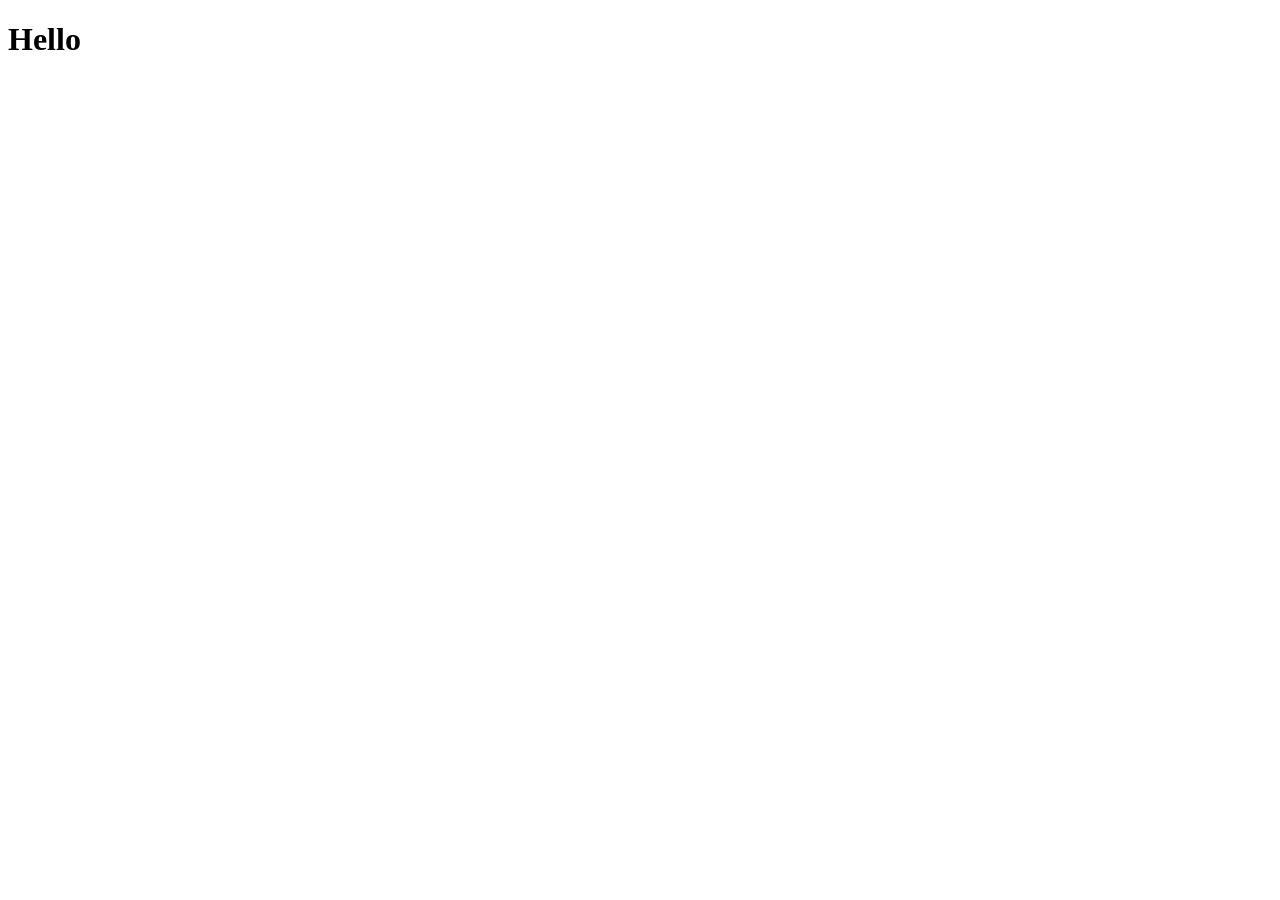
==== src/main/resources/static/index.html @ 91d034a6 "linking all" ====
<!DOCTYPE html>
<html lang="en">
<head>
    <meta charset="UTF-8">
    <meta name="viewport" content="width=device-width, initial-scale=1.0">
    <title>Document</title>
    <link rel="stylesheet" href="index.css">
</head>
<body>
    <h1> Hello  </h1>
    <script src="index.js"></script>
</body>
</html>
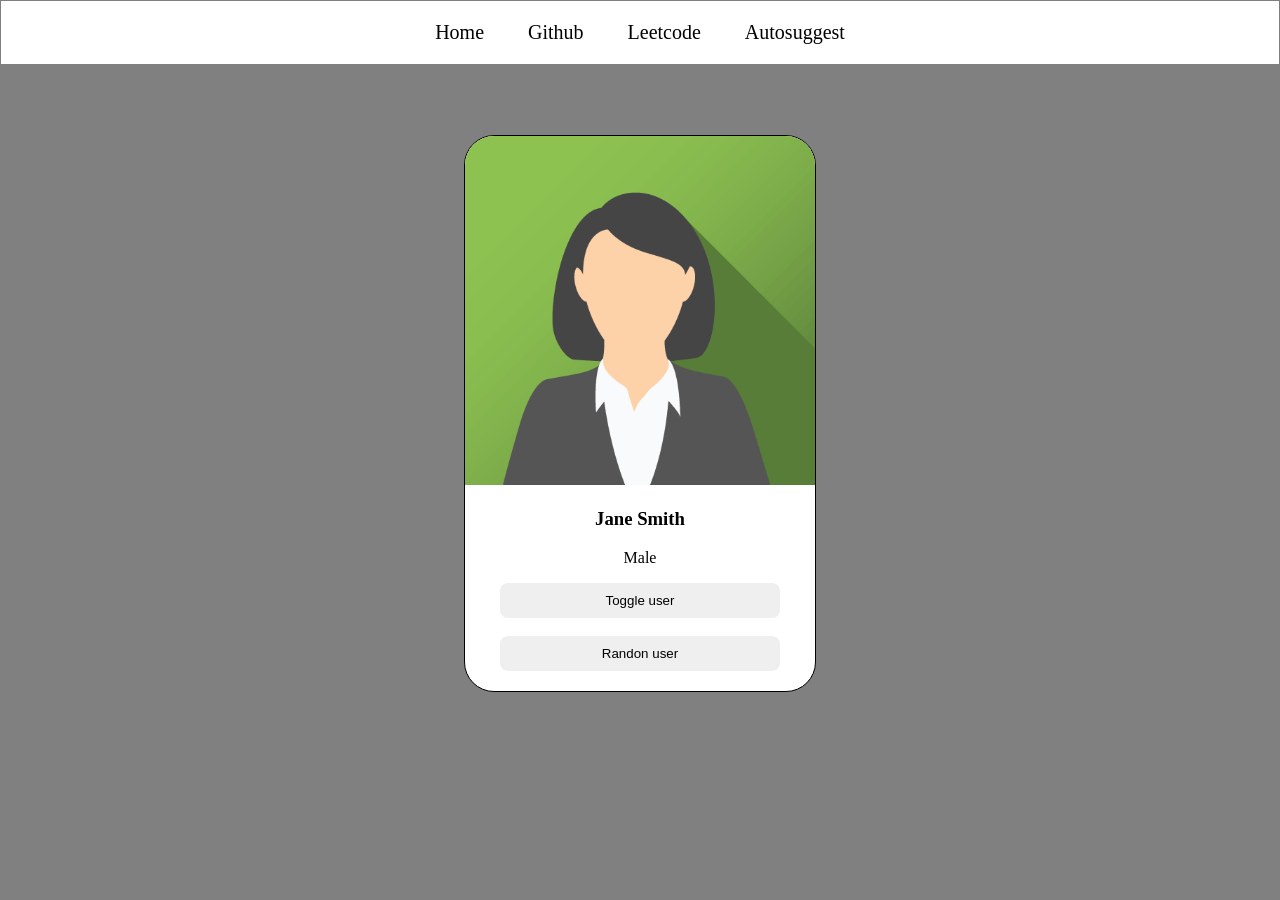
==== commit f7fb2841: "designed a card" ====
--- a/src/main/resources/static/index.html
+++ b/src/main/resources/static/index.html
@@ -3,11 +3,25 @@
 <head>
     <meta charset="UTF-8">
     <meta name="viewport" content="width=device-width, initial-scale=1.0">
-    <title>Document</title>
+    <title>Auto Suggest</title>
     <link rel="stylesheet" href="index.css">
 </head>
 <body>
-    <h1> Hello  </h1>
+    <!-- <h1>Hello World!</h1> -->
+     <div class="navbar">
+        <a href="">Home</a>
+        <a href="https://github.com/">Github</a>
+        <a href="">Leetcode</a>
+        <a href="">Autosuggest</a>
+     </div>
+     <div class="card"><img src="jane.png"alt="image not found">
+    <h3 id="user name">Jane Smith</h3>
+    <p>Male</p>
+    <button>Toggle user</button>
+    <br>
+    <br>
+    <button>Randon user</button>
+    </div>
     <script src="index.js"></script>
 </body>
 </html>
--- a/src/main/resources/static/index.css
+++ b/src/main/resources/static/index.css
@@ -0,0 +1,56 @@
+body{
+    margin: 0px;
+    background-color: grey;
+}
+
+h1 {
+    color: red;
+}
+
+.navbar{
+    border-style: solid;
+    border-width: 1px;
+    border-color: gray;
+    padding: 20px;
+    text-align: center;
+    background-color: white;
+}
+
+.navbar a{
+    padding: 20px;
+    text-decoration: none;
+    color: black;
+    font-size: 20px;
+}
+
+.navbar a:hover{
+    color:blue;
+    background-color: aqua;
+}
+
+.card{
+    border: 1px solid black;
+    width: 350px;
+    border-radius: 30px;
+    text-align: center;
+    margin-top: 70px;
+    overflow: hidden;
+    /* margin-left: 40%; */
+    margin-left: auto;
+    margin-right: auto;
+    padding-bottom: 20px;
+    background-color: white;
+}
+
+.card img{
+    /* width: 300px; */
+    width: 100%;
+}
+
+.card button{
+    border-style: none;
+    padding: 10px;
+    width: 80%;
+    border-radius: 8px;
+}
+
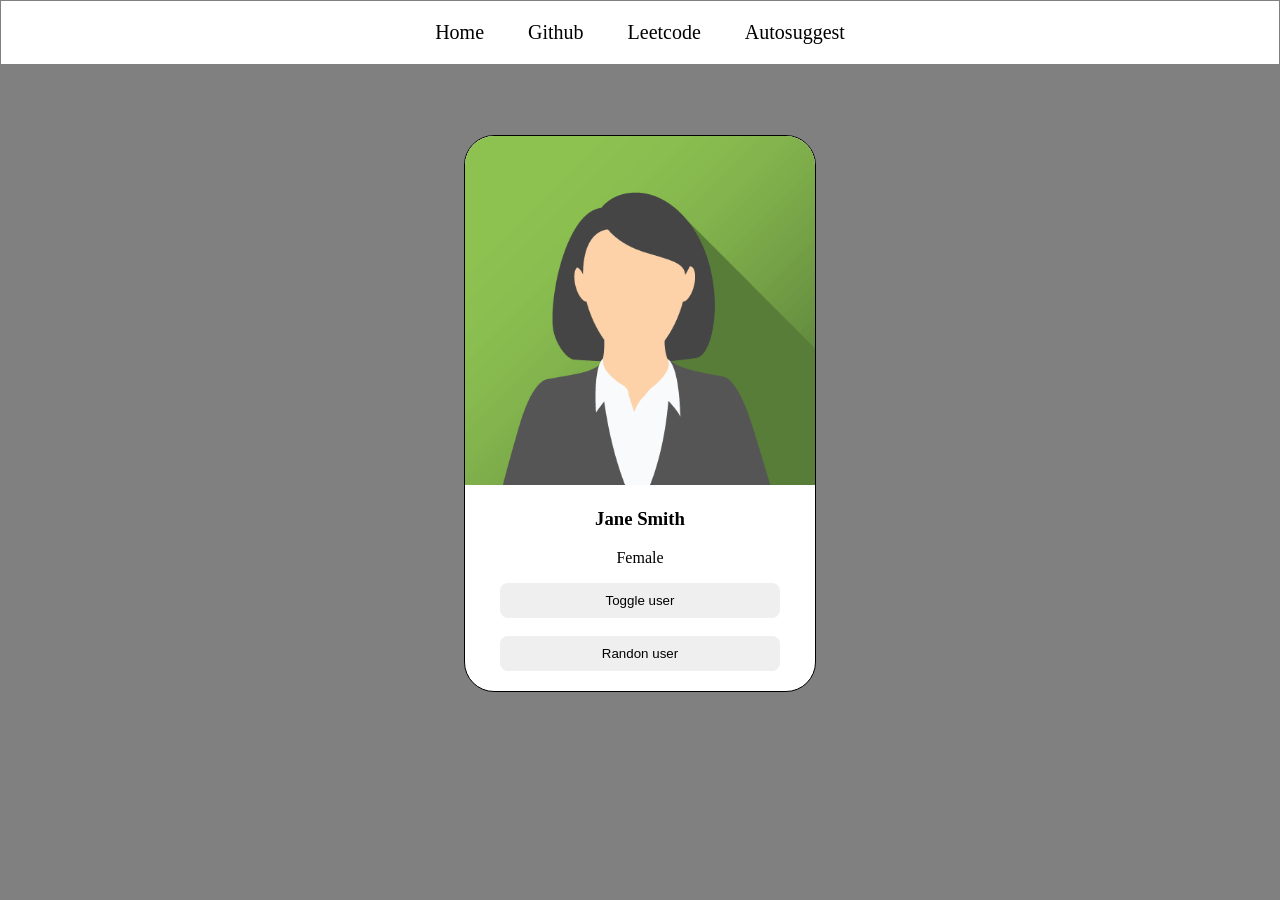
==== commit a442936d: "implemented toggle users feature" ====
--- a/src/main/resources/static/index.html
+++ b/src/main/resources/static/index.html
@@ -14,10 +14,11 @@
         <a href="">Leetcode</a>
         <a href="">Autosuggest</a>
      </div>
-     <div class="card"><img src="jane.png"alt="image not found">
-    <h3 id="user name">Jane Smith</h3>
-    <p>Male</p>
-    <button>Toggle user</button>
+     <div class="card">
+    <img id="user-image" src="jane.png"alt="image not found">
+    <h3 id="user-name">Jane Smith</h3>
+    <p id="user-gender">Female</p>
+    <button onclick="toggleUser()">Toggle user</button>
     <br>
     <br>
     <button>Randon user</button>
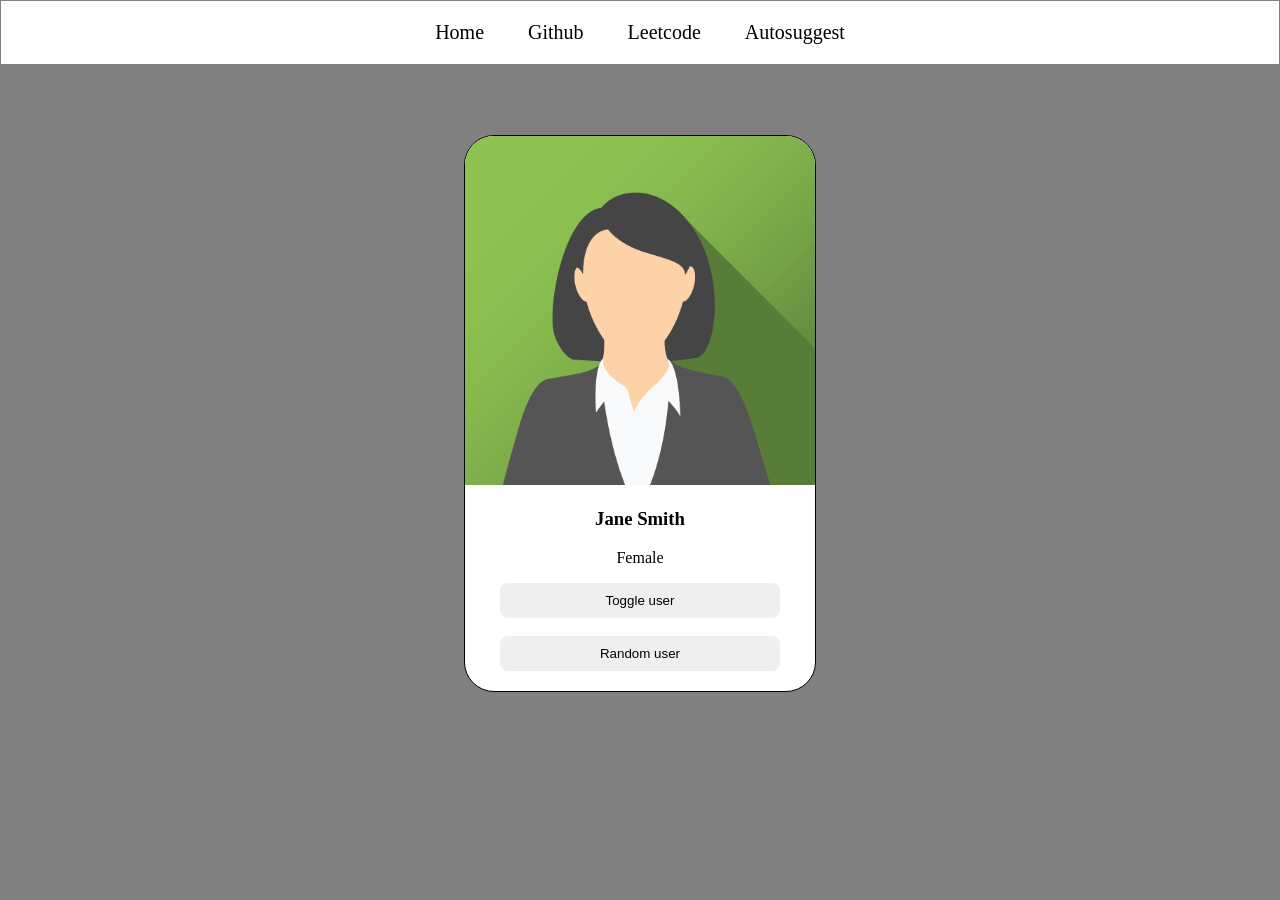
==== commit 97304dfd: "removing target" ====
--- a/src/main/resources/static/index.html
+++ b/src/main/resources/static/index.html
@@ -21,7 +21,7 @@
     <button onclick="toggleUser()">Toggle user</button>
     <br>
     <br>
-    <button>Randon user</button>
+    <button onclick="randomUser()">Random user</button>
     </div>
     <script src="index.js"></script>
 </body>
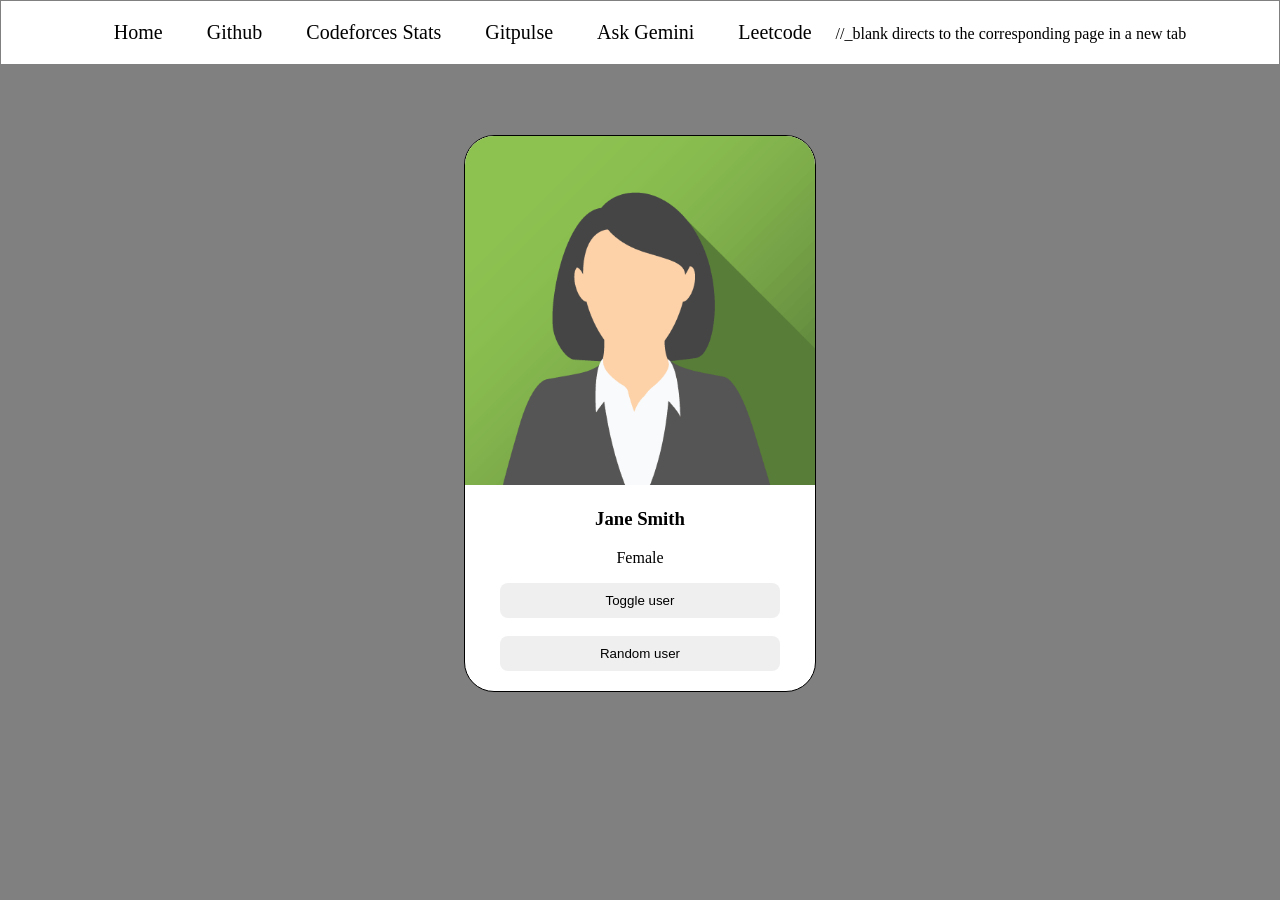
==== commit 3aeac0fd: "added new things to navbar" ====
--- a/src/main/resources/static/index.html
+++ b/src/main/resources/static/index.html
@@ -11,8 +11,11 @@
      <div class="navbar">
         <a href="">Home</a>
         <a href="https://github.com/">Github</a>
-        <a href="">Leetcode</a>
-        <a href="">Autosuggest</a>
+        <a href="codeforces-stats.html" target="_blank">Codeforces Stats</a>
+        <a href="gitpulse.html"target="_blank">Gitpulse</a>
+        <a href="ask-gemini.html"target="_blank">Ask Gemini</a>
+        <a href="leetcode-stats.html"target="_blank">Leetcode</a>
+        //_blank directs to the corresponding page in a new tab
      </div>
      <div class="card">
     <img id="user-image" src="jane.png"alt="image not found">
